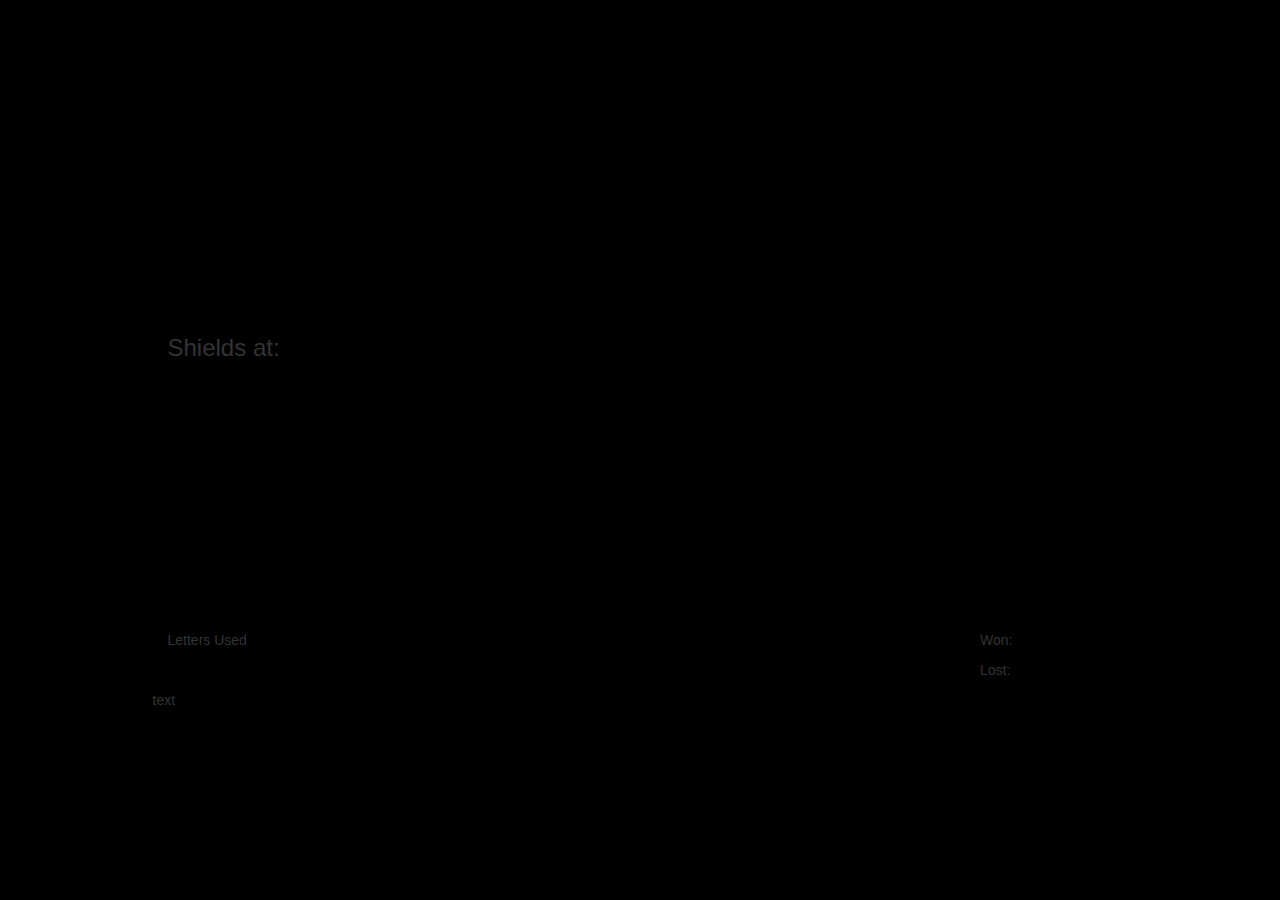
==== index.html @ 407511d6 "almost there" ====
<html>
 
<head>
<script src="assets/JavaScript/JavaScript.js"></script>



<link rel="stylesheet" type="text/css" href="https://maxcdn.bootstrapcdn.com/bootstrap/3.3.7/css/bootstrap.min.css" integrity="sha384-BVYiiSIFeK1dGmJRAkycuHAHRg32OmUcww7on3RYdg4Va+PmSTsz/K68vbdEjh4u" crossorigin="anonymous">


<link rel="stylesheet" type="text/css" href="assets/CSS/style.css">

<meta name="viewport" content="width=device-width, initial-scale=1">

</head>
<body style="margin:0px; background-color:black;">
<div class="container" style="">
<div class="row">
<div class="col-md-1"></div>
                               
 <div class="col-md-10" style=" padding:0px;">
 
 <div class="gray_bevel" style="">
  <div class="displayscreen container-fluid" id="" style="">
  	
<!--Heres where the content gets displayed-->
<div class="row" style="height:35%;"">
	<div class="col-xs-12"> <h1 class="displayHeader" id="DisplayWord"></h1></div></div>
<div class="row" style="height:35%;">	
	<div class="col-xs-2"><h3>Shields at:</h3><h3 id="GuessesLeft"></h3></div>
	<div class="col-xs-8"><div id="GIF_Placeholder"></div></div>
	<div class="col-xs-2"><div id="AlertStatus" class="AlertStatus"> </div>
</div>
</div>
<div class="row">
<div class="col-xs-2">
<div><p>Letters Used</p><p id="DisplayLetterGuesses"></p></div>
</div>
<div class="col-xs-8"></div>
<div class="col-xs-2"><p>Won:</p><p id="Won"></p> <p>Lost:</p><p id="Lost"></p></div>

</div>

<!--Heres where the content gets displayed-->
  </div>
 
<div class="displayscreen" id="statusReport" style="height:10%">
<!--Heres where the content gets displayed-->
	<div class="buttonA">text</div>
<!--Heres where the content gets displayed-->
</div>
</div>
    <div class="col-md-1"></div>
</div>
                               
 
 

</div>

</body>
</html>
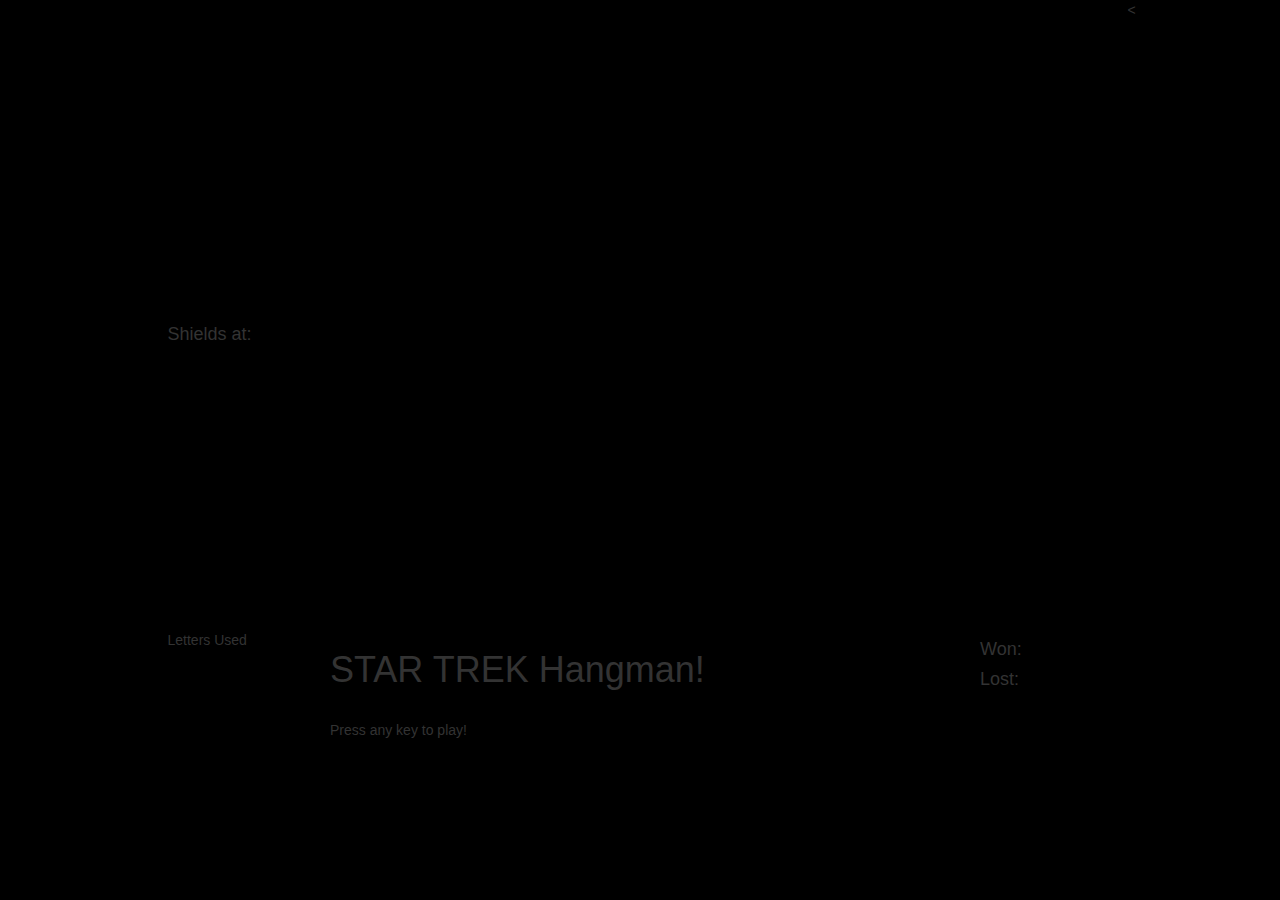
==== commit fdf7c6ad: "Final" ====
--- a/index.html
+++ b/index.html
@@ -1,7 +1,7 @@
 <html>
  
 <head>
-<script src="assets/JavaScript/JavaScript.js"></script>
+<script src="Assets/JavaScript/JavaScript.js"></script>
 
 
 
@@ -27,7 +27,7 @@
 <div class="row" style="height:35%;"">
 	<div class="col-xs-12"> <h1 class="displayHeader" id="DisplayWord"></h1></div></div>
 <div class="row" style="height:35%;">	
-	<div class="col-xs-2"><h3>Shields at:</h3><h3 id="GuessesLeft"></h3></div>
+	<div class="col-xs-2"><h4>Shields at:</h4><center><h3 id="GuessesLeft"></h3></div>
 	<div class="col-xs-8"><div id="GIF_Placeholder"></div></div>
 	<div class="col-xs-2"><div id="AlertStatus" class="AlertStatus"> </div>
 </div>
@@ -36,8 +36,8 @@
 <div class="col-xs-2">
 <div><p>Letters Used</p><p id="DisplayLetterGuesses"></p></div>
 </div>
-<div class="col-xs-8"></div>
-<div class="col-xs-2"><p>Won:</p><p id="Won"></p> <p>Lost:</p><p id="Lost"></p></div>
+<div class="col-xs-8"><h1>STAR TREK Hangman!</h1><br><p>Press any key to play!</p></div>
+<div class="col-xs-2"><h4>Won:</h4><p id="Won"></p> <h4>Lost:</h4><p id="Lost"></p></div>
 
 </div>
 
@@ -46,10 +46,10 @@
  
 <div class="displayscreen" id="statusReport" style="height:10%">
 <!--Heres where the content gets displayed-->
-	<div class="buttonA">text</div>
+	
 <!--Heres where the content gets displayed-->
 </div>
-</div>
+</div></div><
     <div class="col-md-1"></div>
 </div>
                                
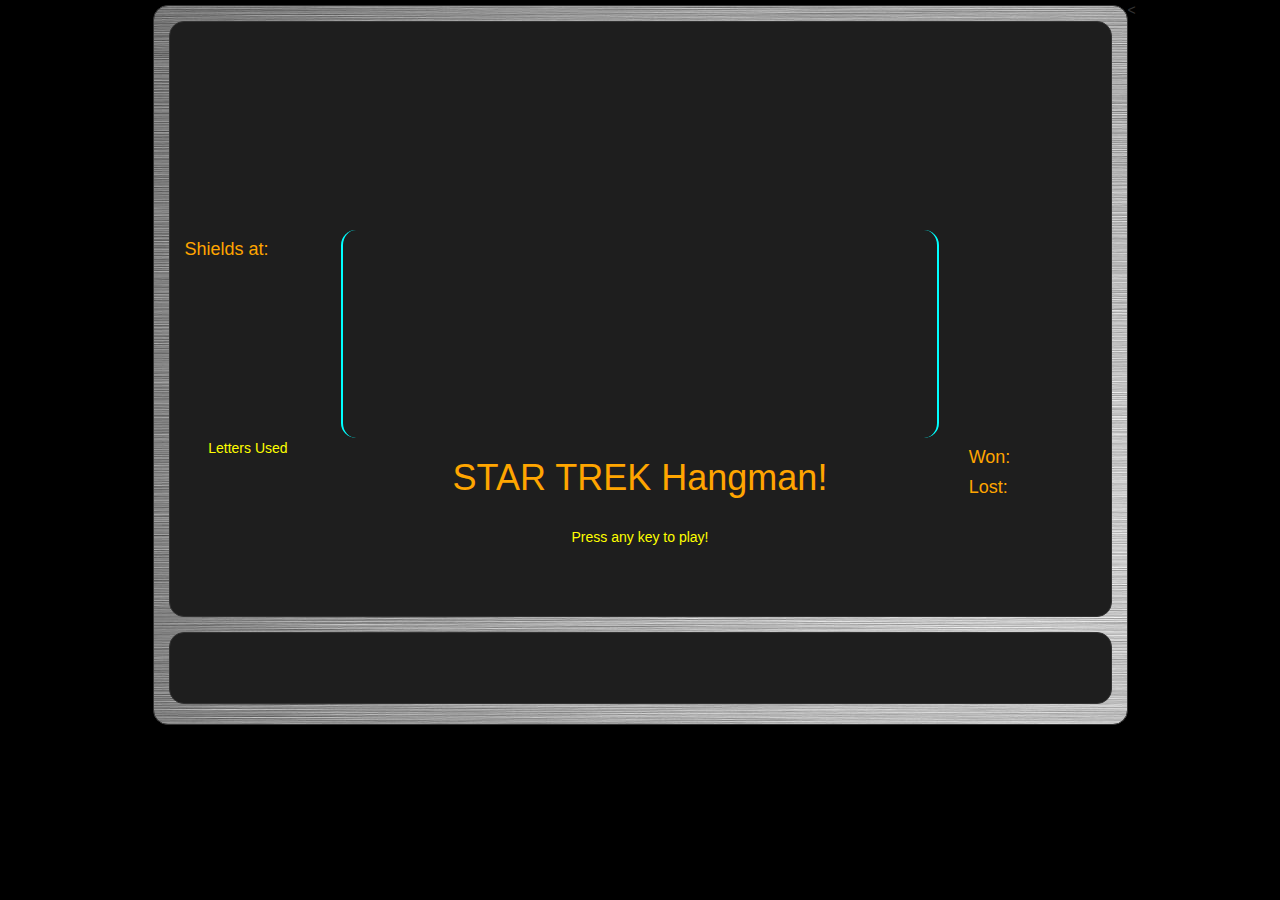
==== commit f61fb1b0: "style" ====
--- a/index.html
+++ b/index.html
@@ -8,7 +8,7 @@
 <link rel="stylesheet" type="text/css" href="https://maxcdn.bootstrapcdn.com/bootstrap/3.3.7/css/bootstrap.min.css" integrity="sha384-BVYiiSIFeK1dGmJRAkycuHAHRg32OmUcww7on3RYdg4Va+PmSTsz/K68vbdEjh4u" crossorigin="anonymous">
 
 
-<link rel="stylesheet" type="text/css" href="assets/CSS/style.css">
+<link rel="stylesheet" type="text/css" href="Assets/CSS/style.css">
 
 <meta name="viewport" content="width=device-width, initial-scale=1">
 
--- a/Assets/CSS/style.css
+++ b/Assets/CSS/style.css
@@ -0,0 +1,190 @@
+body{
+	background-color: black;
+
+}
+.container{
+	
+}
+
+.buttonA{
+border: solid;
+border-width: 2px;
+border-radius: 35px;
+border-color: black;
+height:30px;
+margin: 10px;
+width:40px;
+background-color: #CCDDFF;
+
+}
+
+.status{
+	font-style: italic;;
+	margin-top: 10px;
+}
+
+.displayHeader{
+color: yellow;
+margin-top: 75px
+margin-bottom:50px;
+text-align: center;
+letter-spacing: 9px;
+font-size: 350%;
+}
+
+.alertImgs{
+height:100px;
+}
+
+}
+.buttonB{
+border: solid;
+border-width: 2px;
+border-radius: 30px;
+border-color: black;
+height:30px;
+width:40px;
+margin: 10px;
+background-color: #664466;
+
+}
+
+.buttonC{
+border: solid;
+border-width: 2px;
+border-radius: 30px;
+border-color: black;
+height:30px;
+width:40px;
+margin: 10px;
+background-color: #4455bb;
+}
+
+.buttonA:hover{
+
+background-color:#BB4411;
+
+}
+.buttonB:hover{
+
+background-color:#BB6622 ;
+
+}
+.buttonC:hover{
+
+background-color:#000088 ;
+
+}
+
+.buttonA:active{
+
+background-color:#006699 ;
+
+}
+.buttonB:active{
+
+background-color:#CC99CC ;
+
+}
+.buttonC:active{
+
+background-color:gray;
+
+}
+
+
+.displayscreen{
+background-color: #1e1e1e; 
+border:1px solid; 
+border-radius:15px; 
+height:83%; 
+margin:15px;"
+}
+
+.gray_bevel{
+background-image:url('../Images/texture1.jpg');
+background-color:gray; 
+border:1px solid; 
+border-radius:15px; 
+height:80%; 
+margin:5px 0px 0px 0px;
+}
+
+h2{color:orange;
+}
+h3{color:orange;
+}
+h4{color:orange;
+}
+
+
+#green_alert{
+	margin:auto;
+	color: green;
+	text-align: center;
+}
+
+#GIF_Placeholder{
+border-right: solid 2px;
+border-left: solid 2px;
+border-color: cyan;
+border-radius: 15px;
+height: 100%;
+}
+h1{color:orange;
+text-align: center;}
+#red_alert{
+	margin:auto;
+	color: red;
+	text-align: center;
+
+}
+
+.main_gif{
+	margin:auto;
+	width:95%;
+	height:100%;
+	border-radius: 5px;
+	border:solid 1px ;
+	border-color: black;
+}
+
+#GIF_Placeholder{
+	margin:auto;
+}
+
+#DisplayLetterGuesses{
+text-align: justify;
+color: yellow; 
+width:100%;
+text-justify:distribute;
+padding: 6%;
+}
+
+p{
+	color: yellow;
+	text-align: center;
+}
+.thumbnail{
+  background: black;
+}
+.side{
+border: solid;
+border-width: 2px;
+border-radius: 30px;
+border-color: orange;
+}
+
+@keyframes fadeIn { 
+  from { opacity: 0; } 
+}
+
+.AlertStatus {
+	text-align: center
+	color: red;
+    animation: fadeIn 1s infinite alternate;
+    border-left: solid 1px; 
+    border-right: solid 1px;
+    border-color: red;
+    border-radius: 5px;
+}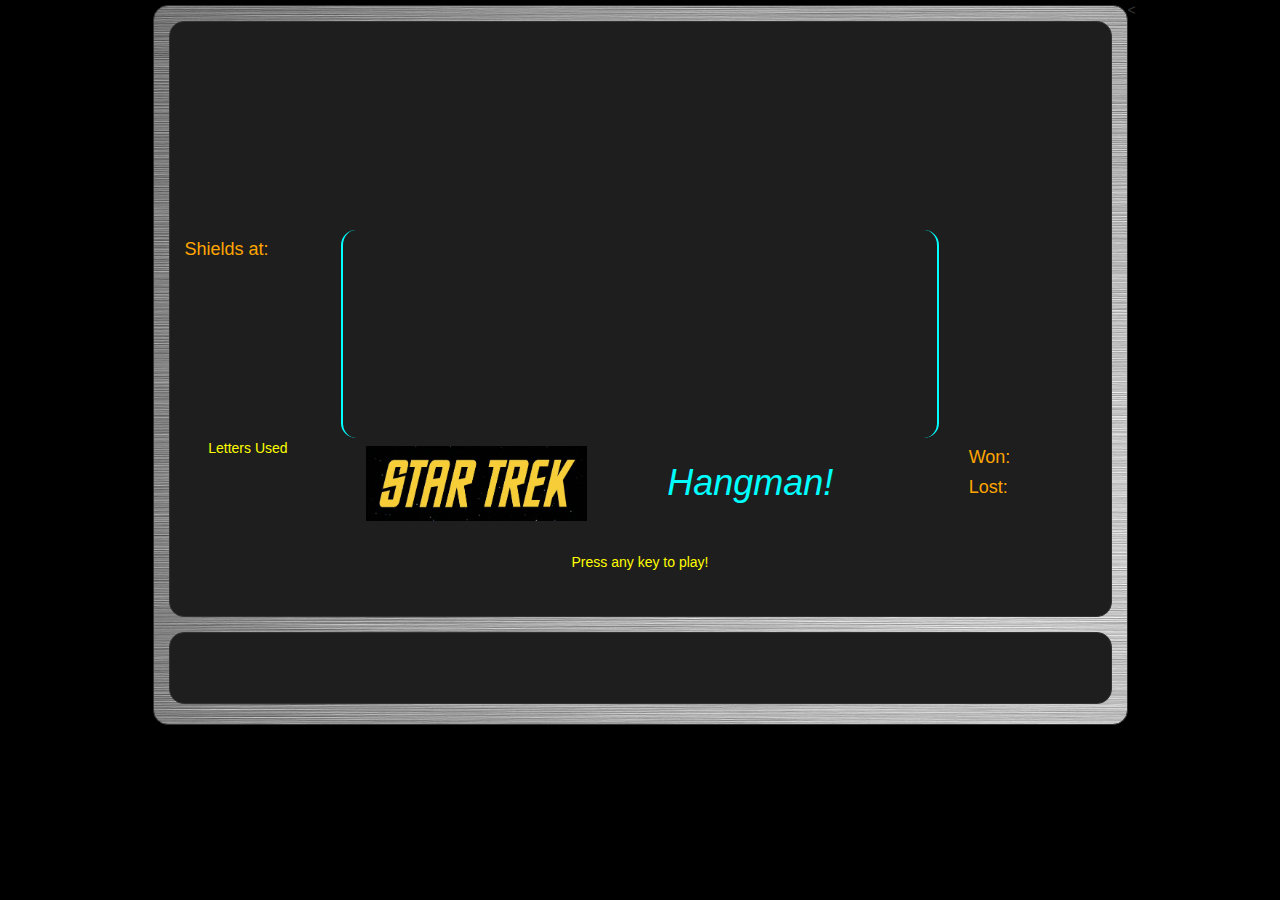
==== commit 3dfb4eb7: "done" ====
--- a/index.html
+++ b/index.html
@@ -36,7 +36,7 @@
 <div class="col-xs-2">
 <div><p>Letters Used</p><p id="DisplayLetterGuesses"></p></div>
 </div>
-<div class="col-xs-8"><h1>STAR TREK Hangman!</h1><br><p>Press any key to play!</p></div>
+<div class="col-xs-8"><img src="Assets/Images/logo.png" height=75 style="float:left; margin-right: 0px; margin-left: 25px; margin-top:8px;" alt="STAR TREK"><h1 style="font-style:italic; color:cyan; padding: 0px; margin-left: 0px; margin-right: 25px; margin-top: 25px;">Hangman!</h1><br><br><p>Press any key to play!</p></div>
 <div class="col-xs-2"><h4>Won:</h4><p id="Won"></p> <h4>Lost:</h4><p id="Lost"></p></div>
 
 </div>
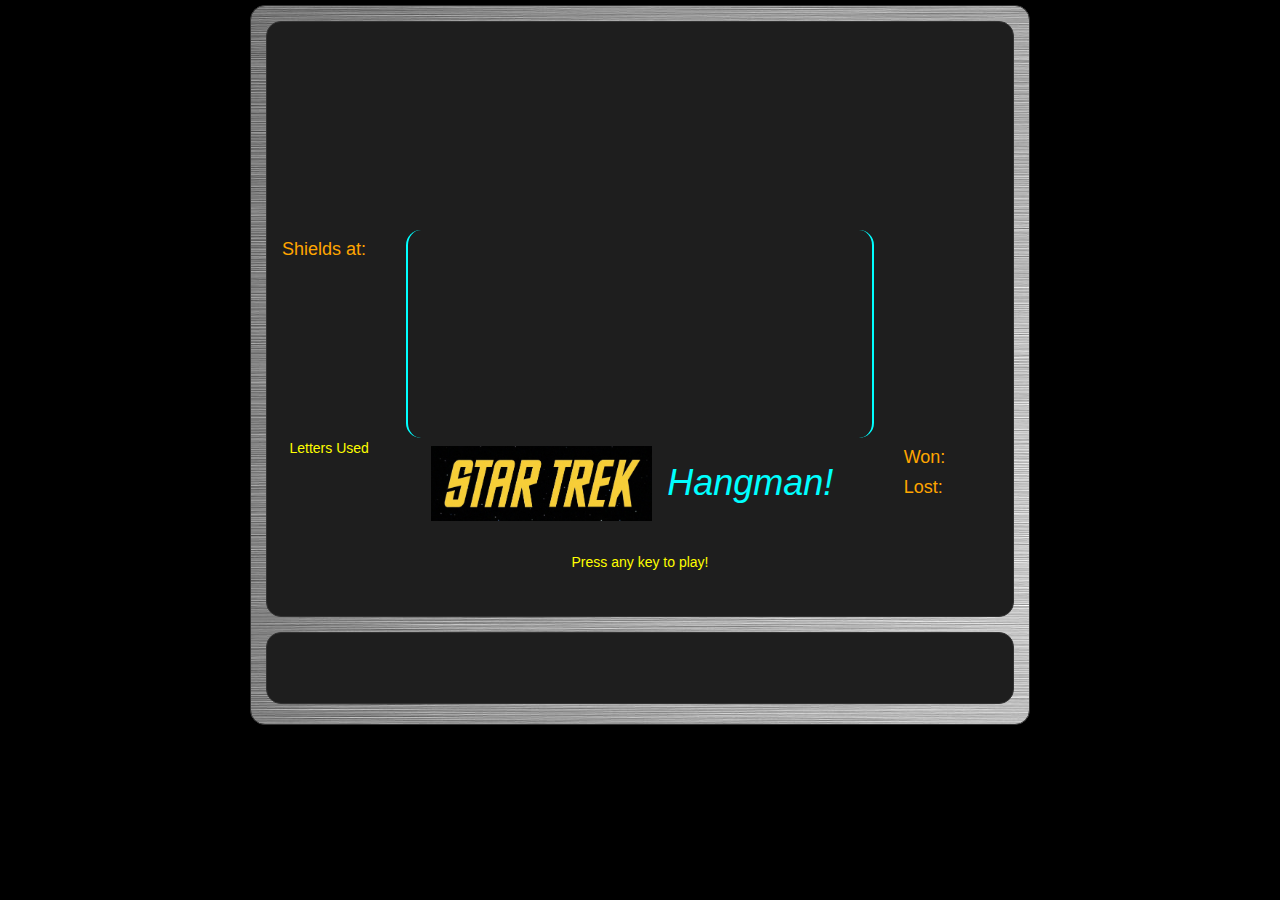
==== commit c6e81d76: "done" ====
--- a/index.html
+++ b/index.html
@@ -16,18 +16,18 @@
 <body style="margin:0px; background-color:black;">
 <div class="container" style="">
 <div class="row">
-<div class="col-md-1"></div>
+<div class="col-md-2"></div>
                                
- <div class="col-md-10" style=" padding:0px;">
+ <div class="col-md-8" style=" padding:0px;">
  
  <div class="gray_bevel" style="">
   <div class="displayscreen container-fluid" id="" style="">
   	
 <!--Heres where the content gets displayed-->
 <div class="row" style="height:35%;"">
-	<div class="col-xs-12"> <h1 class="displayHeader" id="DisplayWord"></h1></div></div>
+	<div class="col-xs-12" style="padding-top: 30px;"> <h1 class="displayHeader" id="DisplayWord"></h1></div></div>
 <div class="row" style="height:35%;">	
-	<div class="col-xs-2"><h4>Shields at:</h4><center><h3 id="GuessesLeft"></h3></div>
+	<div class="col-xs-2"><h4>Shields at:</h4><h3 style="text-align: center;" id="GuessesLeft"></h3></div>
 	<div class="col-xs-8"><div id="GIF_Placeholder"></div></div>
 	<div class="col-xs-2"><div id="AlertStatus" class="AlertStatus"> </div>
 </div>
@@ -49,8 +49,8 @@
 	
 <!--Heres where the content gets displayed-->
 </div>
-</div></div><
-    <div class="col-md-1"></div>
+</div></div>
+    <div class="col-md-2"></div>
 </div>
                                
  
--- a/Assets/CSS/style.css
+++ b/Assets/CSS/style.css
@@ -21,15 +21,17 @@
 .status{
 	font-style: italic;;
 	margin-top: 10px;
+	font-size: 150%;
+	color: cyan;
 }
 
 .displayHeader{
 color: yellow;
-margin-top: 75px
+margin-top: 100px
 margin-bottom:50px;
 text-align: center;
 letter-spacing: 9px;
-font-size: 350%;
+font-size: 300%;
 }
 
 .alertImgs{
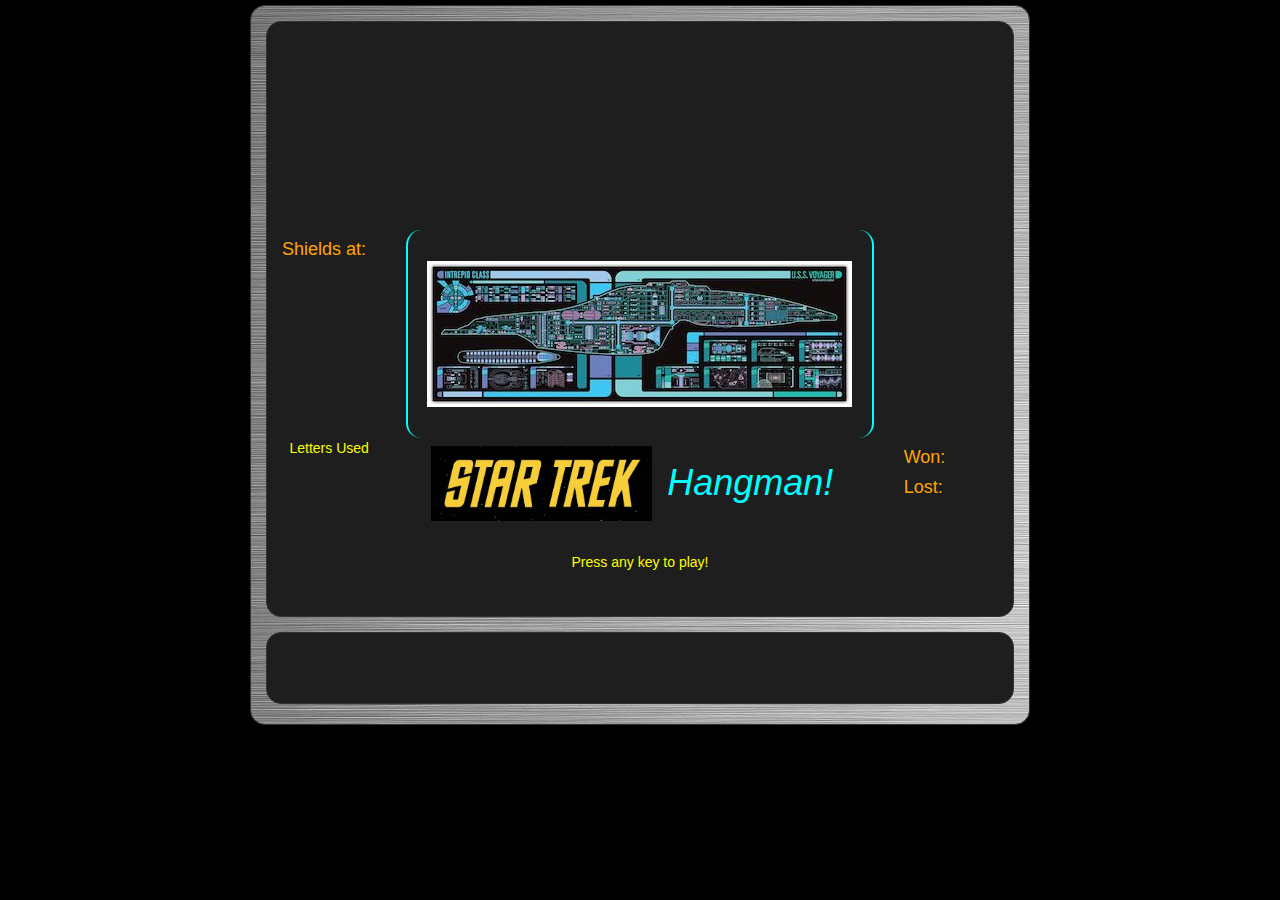
==== commit d065b477: "bg" ====
--- a/index.html
+++ b/index.html
@@ -28,7 +28,7 @@
 	<div class="col-xs-12" style="padding-top: 30px;"> <h1 class="displayHeader" id="DisplayWord"></h1></div></div>
 <div class="row" style="height:35%;">	
 	<div class="col-xs-2"><h4>Shields at:</h4><h3 style="text-align: center;" id="GuessesLeft"></h3></div>
-	<div class="col-xs-8"><div id="GIF_Placeholder"></div></div>
+	<div class="col-xs-8"><div id="GIF_Placeholder" style="background: transparent url('Assets/Images/loading.jpg') center no-repeat;"></div></div>
 	<div class="col-xs-2"><div id="AlertStatus" class="AlertStatus"> </div>
 </div>
 </div>
--- a/Assets/CSS/style.css
+++ b/Assets/CSS/style.css
@@ -149,10 +149,12 @@
 	border-radius: 5px;
 	border:solid 1px ;
 	border-color: black;
+	background: transparent url('../Images/loading.jpg') center no-repeat;
 }
 
 #GIF_Placeholder{
 	margin:auto;
+	background: transparent url('../Images/loading.jpg') center no-repeat;
 }
 
 #DisplayLetterGuesses{
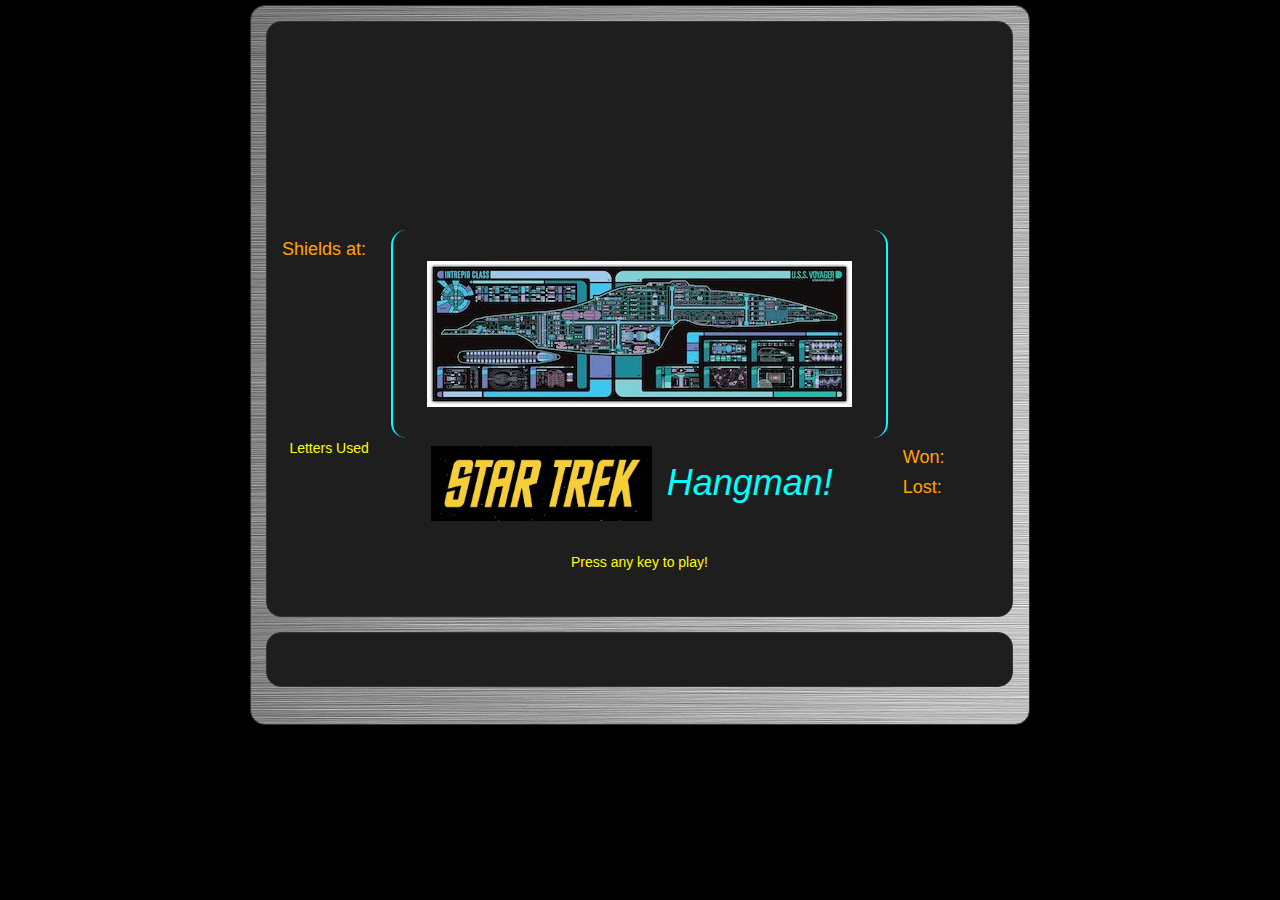
==== commit 10d3ee51: "ok now im done" ====
--- a/index.html
+++ b/index.html
@@ -14,49 +14,46 @@
 
 </head>
 <body style="margin:0px; background-color:black;">
+
 <div class="container" style="">
+
 <div class="row">
-<div class="col-md-2"></div>
+
+<div class="col-md-2 col-sm-0"></div>
                                
- <div class="col-md-8" style=" padding:0px;">
- 
- <div class="gray_bevel" style="">
-  <div class="displayscreen container-fluid" id="" style="">
-  	
+<div class="col-md-8 col-sm-12 gray_bevel container-fluid" style="padding:0px margin:auto;">
+	<div class="row">
+		<div class="displayscreen container-fluid col-xs-12" id="" style="width:96%; margin-bottom: 0px;"> 	
+							<!--Heres where the content gets displayed-->
+			<div class="row" style="height:35%">
+				<div class="col-xs-12" style="padding-top: 30px;"> <h1 class="displayHeader" id="DisplayWord"></h1></div>
+			</div>
+	
+			<div class="row" style="height:35%;">	
+				<div class="col-xs-2"><h4>Shields at:</h4><h3 style="text-align: center;" id="GuessesLeft"></h3></div>
+				<div class="col-xs-8" id="GIF_Placeholder" style="background: transparent url('Assets/Images/loading.jpg') center no-repeat;"></div>
+				<div class="col-xs-2" id="AlertStatus" class="AlertStatus"> </div>
+			</div>
+
+			<div class="row">
+				<div class="col-xs-2"><p>Letters Used</p><p id="DisplayLetterGuesses"></p>
+				</div>
+
+				<div class="col-xs-8">
+				<img src="Assets/Images/logo.png" height=75 style="float:left; margin-right: 0px; margin-left: 25px; margin-top:8px;" alt="STAR TREK"><h1 style="font-style:italic; color:cyan; padding: 0px; margin-left: 0px; margin-right: 25px; margin-top: 25px;">Hangman!</h1><br><br><p>Press any key to play!</p>
+				</div>
+				<div class="col-xs-2"><h4>Won:</h4><p id="Won"></p> <h4>Lost:</h4><p id="Lost"></p></div>
+			</div>
+		</div>
+	</div>
+
+	<div class="row">
 <!--Heres where the content gets displayed-->
-<div class="row" style="height:35%;"">
-	<div class="col-xs-12" style="padding-top: 30px;"> <h1 class="displayHeader" id="DisplayWord"></h1></div></div>
-<div class="row" style="height:35%;">	
-	<div class="col-xs-2"><h4>Shields at:</h4><h3 style="text-align: center;" id="GuessesLeft"></h3></div>
-	<div class="col-xs-8"><div id="GIF_Placeholder" style="background: transparent url('Assets/Images/loading.jpg') center no-repeat;"></div></div>
-	<div class="col-xs-2"><div id="AlertStatus" class="AlertStatus"> </div>
+	<div class="col-xs-12 displayscreen" style="width:96%; height: 55px; margin-bottom: 120px;"><p id="statusReport"></p></div>	
+	</div>
+</div>
+<div class="col-md-2 col-sm-0"></div>
 </div>
 </div>
-<div class="row">
-<div class="col-xs-2">
-<div><p>Letters Used</p><p id="DisplayLetterGuesses"></p></div>
-</div>
-<div class="col-xs-8"><img src="Assets/Images/logo.png" height=75 style="float:left; margin-right: 0px; margin-left: 25px; margin-top:8px;" alt="STAR TREK"><h1 style="font-style:italic; color:cyan; padding: 0px; margin-left: 0px; margin-right: 25px; margin-top: 25px;">Hangman!</h1><br><br><p>Press any key to play!</p></div>
-<div class="col-xs-2"><h4>Won:</h4><p id="Won"></p> <h4>Lost:</h4><p id="Lost"></p></div>
-
-</div>
-
-<!--Heres where the content gets displayed-->
-  </div>
- 
-<div class="displayscreen" id="statusReport" style="height:10%">
-<!--Heres where the content gets displayed-->
-	
-<!--Heres where the content gets displayed-->
-</div>
-</div></div>
-    <div class="col-md-2"></div>
-</div>
-                               
- 
- 
-
-</div>
-
 </body>
 </html>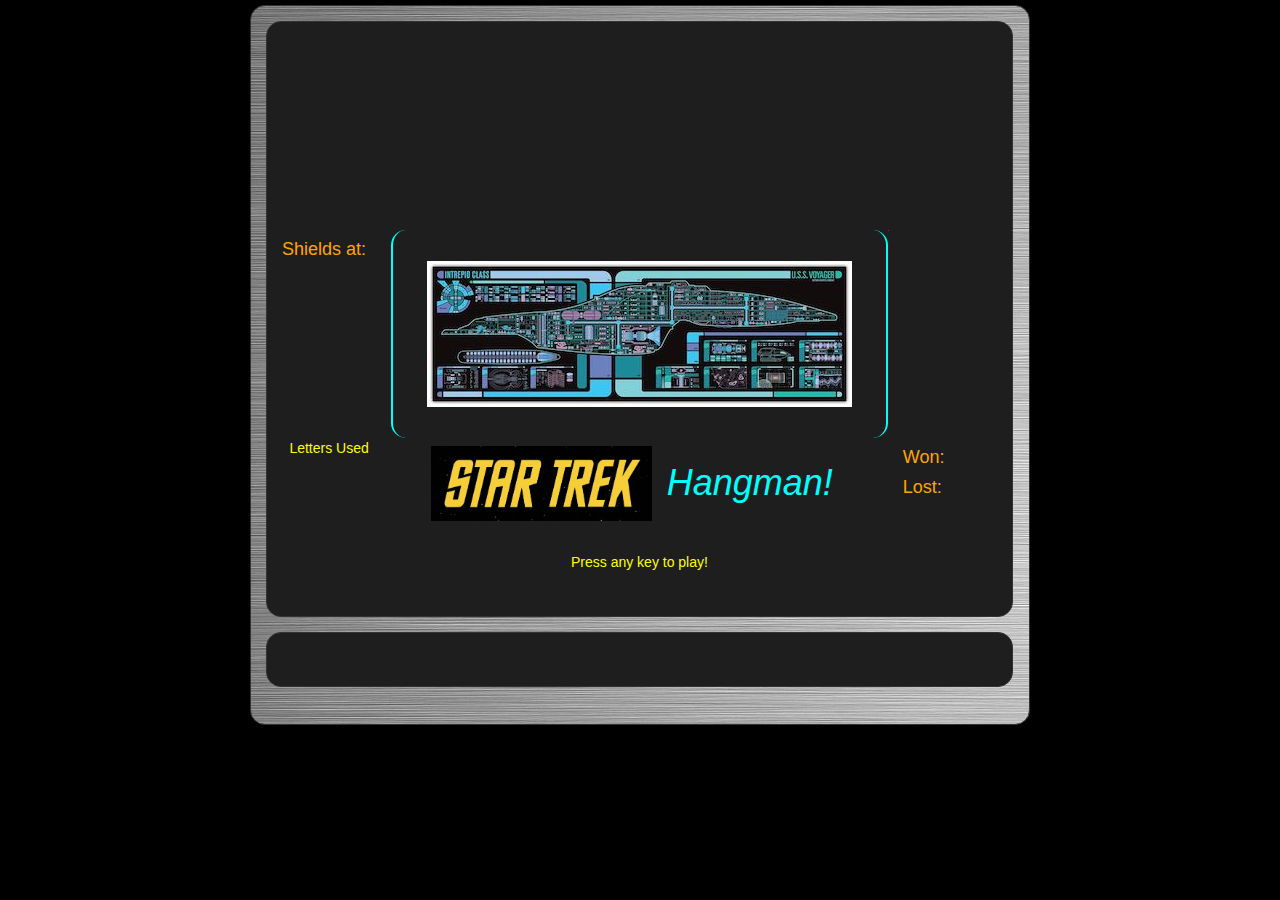
==== commit 51300751: "bug fix" ====
--- a/index.html
+++ b/index.html
@@ -32,7 +32,7 @@
 			<div class="row" style="height:35%;">	
 				<div class="col-xs-2"><h4>Shields at:</h4><h3 style="text-align: center;" id="GuessesLeft"></h3></div>
 				<div class="col-xs-8" id="GIF_Placeholder" style="background: transparent url('Assets/Images/loading.jpg') center no-repeat;"></div>
-				<div class="col-xs-2" id="AlertStatus" class="AlertStatus"> </div>
+				<div class="col-xs-2 AlertStatus" id="AlertStatus"> </div>
 			</div>
 
 			<div class="row">
